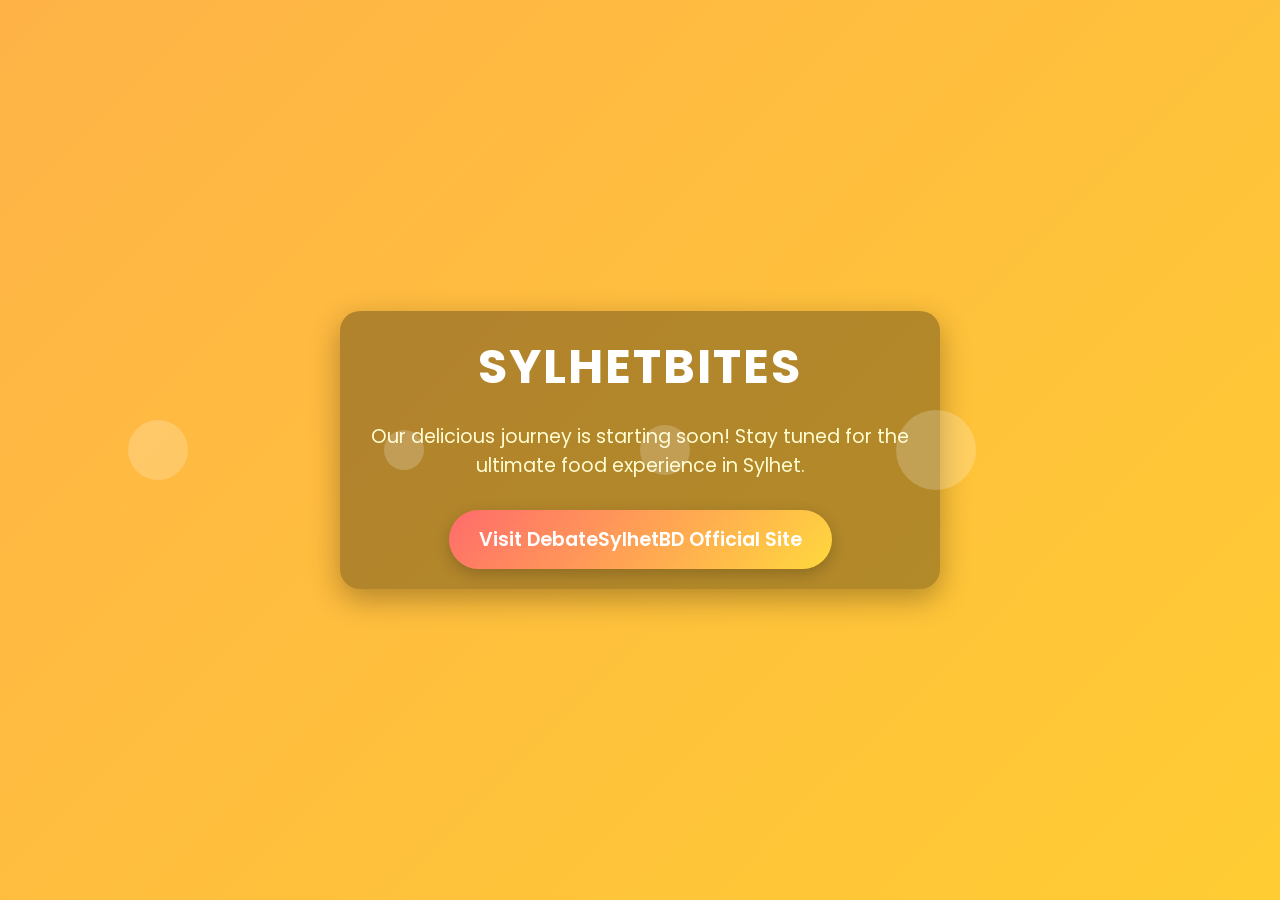
==== index.html @ 3a698422 "Replace Ankur Kindergarten with SylhetBites content" ====
<!DOCTYPE html>
<html lang="en">
<head>
  <meta charset="UTF-8">
  <meta name="viewport" content="width=device-width, initial-scale=1.0">
  <title>SylhetBites - Coming Soon</title>
  <meta name="description" content="SylhetBites website is under construction. Stay tuned for delicious updates!">
  <meta name="robots" content="index, follow">

  <!-- Google Fonts -->
  <link href="https://fonts.googleapis.com/css2?family=Poppins:wght@400;600;700&display=swap" rel="stylesheet">

  <!-- Favicon -->
  <link rel="icon" type="image/png" href="favicon.png">

  <style>
    /* Reset */
    * {margin:0;padding:0;box-sizing:border-box;}

    body {
      font-family: 'Poppins', sans-serif;
      display: flex;
      justify-content: center;
      align-items: center;
      min-height: 100vh;
      background: linear-gradient(135deg, #FFB347, #FFCC33);
      color: #fff;
      text-align: center;
      overflow-x: hidden;
    }

    .container {
      max-width: 600px;
      padding: 20px;
      background: rgba(0,0,0,0.3);
      border-radius: 20px;
      box-shadow: 0 10px 30px rgba(0,0,0,0.3);
      animation: fadeIn 2s ease-in-out;
    }

    h1 {
      font-size: 3rem;
      margin-bottom: 20px;
      text-transform: uppercase;
      letter-spacing: 2px;
      color: #fff;
    }

    p {
      font-size: 1.2rem;
      margin-bottom: 30px;
      line-height: 1.5;
      color: #fffccf;
    }

    .btn {
      display: inline-block;
      padding: 15px 30px;
      font-size: 1.2rem;
      font-weight: 600;
      color: #fff;
      text-decoration: none;
      background: linear-gradient(135deg, #FF6B6B, #FFD93D);
      border-radius: 50px;
      transition: 0.3s ease-in-out;
      box-shadow: 0 5px 15px rgba(0,0,0,0.2);
    }

    .btn:hover {
      transform: translateY(-3px);
      box-shadow: 0 8px 20px rgba(0,0,0,0.3);
    }

    /* Animation */
    @keyframes fadeIn {
      0% {opacity: 0; transform: translateY(-20px);}
      100% {opacity: 1; transform: translateY(0);}
    }

    /* Background animation bubbles */
    .bubble {
      position: absolute;
      border-radius: 50%;
      opacity: 0.2;
      animation: float 15s linear infinite;
      background: #fff;
    }

    @keyframes float {
      0% {transform: translateY(100vh) scale(0);}
      50% {opacity:0.4;}
      100% {transform: translateY(-100vh) scale(1);}
    }
  </style>
</head>
<body>
  <!-- Floating bubbles for ultra visual effect -->
  <div class="bubble" style="width:60px;height:60px;left:10%;animation-duration:20s;"></div>
  <div class="bubble" style="width:40px;height:40px;left:30%;animation-duration:15s;"></div>
  <div class="bubble" style="width:80px;height:80px;left:70%;animation-duration:25s;"></div>
  <div class="bubble" style="width:50px;height:50px;left:50%;animation-duration:18s;"></div>

  <div class="container">
    <h1>SylhetBites</h1>
    <p>Our delicious journey is starting soon! Stay tuned for the ultimate food experience in Sylhet.</p>
    <a href="https://debatesylhetbd.com" class="btn" target="_blank">Visit DebateSylhetBD Official Site</a>
  </div>
</body>
</html>
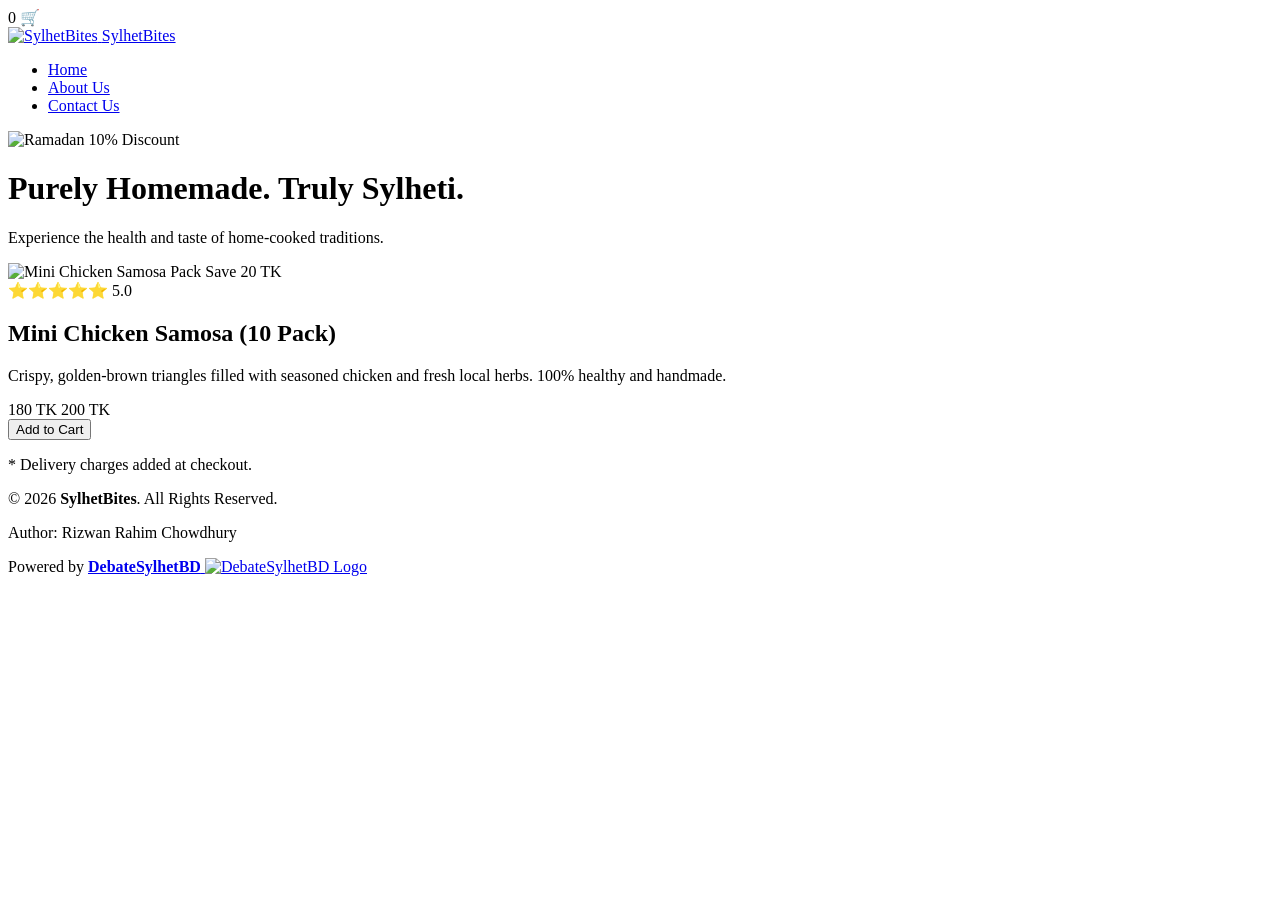
==== commit 36aa7966: "Revise index.html for updated content and layout Updated the website content, including title, meta " ====
--- a/index.html
+++ b/index.html
@@ -1,109 +1,134 @@
-<!DOCTYPE html>
+</body>
+</html><!DOCTYPE html>
 <html lang="en">
 <head>
-  <meta charset="UTF-8">
-  <meta name="viewport" content="width=device-width, initial-scale=1.0">
-  <title>SylhetBites - Coming Soon</title>
-  <meta name="description" content="SylhetBites website is under construction. Stay tuned for delicious updates!">
-  <meta name="robots" content="index, follow">
+    <meta charset="UTF-8">
+    <meta name="viewport" content="width=device-width, initial-scale=1.0">
+    
+    <title>SylhetBites | Authentic Homemade Bangladeshi Food in Sylhet</title>
+    <meta name="description" content="Order healthy, 100% homemade traditional Bangladeshi food across Sylhet. Featuring our famous Mini Chicken Samosas. Freshly made by Rizwan Rahim Chowdhury.">
+    <link rel="canonical" href="https://sylhetbites.pages.dev/">
+    
+    <link rel="icon" type="image/png" sizes="32x32" href="https://sylhetbites.pages.dev/img/favicon-32.png">
+    <link rel="icon" type="image/png" sizes="16x16" href="https://sylhetbites.pages.dev/img/favicon-16.png">
+    <link rel="apple-touch-icon" href="https://sylhetbites.pages.dev/img/apple-touch-icon.png">
+    <link rel="icon" sizes="192x192" href="https://sylhetbites.pages.dev/img/logo-192.png">
 
-  <!-- Google Fonts -->
-  <link href="https://fonts.googleapis.com/css2?family=Poppins:wght@400;600;700&display=swap" rel="stylesheet">
+    <meta property="og:site_name" content="SylhetBites">
+    <meta property="og:title" content="SylhetBites - Homemade Food Delivery">
+    <meta property="og:description" content="Healthy, traditional food delivered across Sylhet. Shop our Ramadan specials now!">
+    <meta property="og:image" content="https://sylhetbites.pages.dev/img/logo-512.png">
+    <meta property="og:url" content="https://sylhetbites.pages.dev/">
 
-  <!-- Favicon -->
-  <link rel="icon" type="image/png" href="favicon.png">
+    <link rel="stylesheet" href="https://sylhetbites.pages.dev/general/homepage/home.css">
+    <script defer src="https://sylhetbites.pages.dev/general/homepage/home.js"></script>
 
-  <style>
-    /* Reset */
-    * {margin:0;padding:0;box-sizing:border-box;}
-
-    body {
-      font-family: 'Poppins', sans-serif;
-      display: flex;
-      justify-content: center;
-      align-items: center;
-      min-height: 100vh;
-      background: linear-gradient(135deg, #FFB347, #FFCC33);
-      color: #fff;
-      text-align: center;
-      overflow-x: hidden;
+    <script type="application/ld+json">
+    {
+      "@context": "https://schema.org",
+      "@graph": [
+        {
+          "@type": "WebSite",
+          "name": "SylhetBites",
+          "url": "https://sylhetbites.pages.dev/"
+        },
+        {
+          "@type": "Organization",
+          "name": "SylhetBites",
+          "logo": "https://sylhetbites.pages.dev/img/logo-512.png",
+          "url": "https://sylhetbites.pages.dev/"
+        },
+        {
+          "@type": "Product",
+          "name": "Vibrant Bangladeshi Homemade Mini Chicken Samosa",
+          "image": "https://sylhetbites.pages.dev/img/vibrant-bangladeshi-homemade-healthy-mini-chiken-samosa-SylhetBites.png",
+          "description": "Ramadan Special: 10 pack of crispy, healthy, homemade chicken samosas.",
+          "brand": { "@type": "Brand", "name": "SylhetBites" },
+          "offers": {
+            "@type": "Offer",
+            "url": "https://sylhetbites.pages.dev/",
+            "priceCurrency": "BDT",
+            "price": "180",
+            "itemCondition": "https://schema.org/NewCondition",
+            "availability": "https://schema.org/InStock"
+          },
+          "aggregateRating": {
+            "@type": "AggregateRating",
+            "ratingValue": "5.0",
+            "reviewCount": "12"
+          }
+        }
+      ]
     }
-
-    .container {
-      max-width: 600px;
-      padding: 20px;
-      background: rgba(0,0,0,0.3);
-      border-radius: 20px;
-      box-shadow: 0 10px 30px rgba(0,0,0,0.3);
-      animation: fadeIn 2s ease-in-out;
-    }
-
-    h1 {
-      font-size: 3rem;
-      margin-bottom: 20px;
-      text-transform: uppercase;
-      letter-spacing: 2px;
-      color: #fff;
-    }
-
-    p {
-      font-size: 1.2rem;
-      margin-bottom: 30px;
-      line-height: 1.5;
-      color: #fffccf;
-    }
-
-    .btn {
-      display: inline-block;
-      padding: 15px 30px;
-      font-size: 1.2rem;
-      font-weight: 600;
-      color: #fff;
-      text-decoration: none;
-      background: linear-gradient(135deg, #FF6B6B, #FFD93D);
-      border-radius: 50px;
-      transition: 0.3s ease-in-out;
-      box-shadow: 0 5px 15px rgba(0,0,0,0.2);
-    }
-
-    .btn:hover {
-      transform: translateY(-3px);
-      box-shadow: 0 8px 20px rgba(0,0,0,0.3);
-    }
-
-    /* Animation */
-    @keyframes fadeIn {
-      0% {opacity: 0; transform: translateY(-20px);}
-      100% {opacity: 1; transform: translateY(0);}
-    }
-
-    /* Background animation bubbles */
-    .bubble {
-      position: absolute;
-      border-radius: 50%;
-      opacity: 0.2;
-      animation: float 15s linear infinite;
-      background: #fff;
-    }
-
-    @keyframes float {
-      0% {transform: translateY(100vh) scale(0);}
-      50% {opacity:0.4;}
-      100% {transform: translateY(-100vh) scale(1);}
-    }
-  </style>
+    </script>
 </head>
 <body>
-  <!-- Floating bubbles for ultra visual effect -->
-  <div class="bubble" style="width:60px;height:60px;left:10%;animation-duration:20s;"></div>
-  <div class="bubble" style="width:40px;height:40px;left:30%;animation-duration:15s;"></div>
-  <div class="bubble" style="width:80px;height:80px;left:70%;animation-duration:25s;"></div>
-  <div class="bubble" style="width:50px;height:50px;left:50%;animation-duration:18s;"></div>
 
-  <div class="container">
-    <h1>SylhetBites</h1>
-    <p>Our delicious journey is starting soon! Stay tuned for the ultimate food experience in Sylhet.</p>
-    <a href="https://debatesylhetbd.com" class="btn" target="_blank">Visit DebateSylhetBD Official Site</a>
-  </div>
+    <div class="floating-cart" id="cartBtn">
+        <span class="cart-count">0</span>
+        🛒
+    </div>
+
+    <nav class="navbar">
+        <div class="nav-container">
+            <a href="https://sylhetbites.pages.dev/" class="nav-logo">
+                <img src="https://sylhetbites.pages.dev/img/logo.png" alt="SylhetBites">
+                <span>SylhetBites</span>
+            </a>
+            <ul class="nav-links">
+                <li><a href="https://sylhetbites.pages.dev/" class="active">Home</a></li>
+                <li><a href="https://sylhetbites.pages.dev/general/about-us/">About Us</a></li>
+                <li><a href="https://sylhetbites.pages.dev/general/contact-us/">Contact Us</a></li>
+            </ul>
+        </div>
+    </nav>
+
+    <header class="home-hero">
+        <div class="ramadan-badge">
+            <img src="https://i.imgur.com/lBrwXl2.png" alt="Ramadan 10% Discount">
+        </div>
+        <h1>Purely Homemade. Truly Sylheti.</h1>
+        <p>Experience the health and taste of home-cooked traditions.</p>
+    </header>
+
+    <main class="container">
+        <section class="product-grid">
+            <div class="product-card">
+                <div class="product-image">
+                    <img src="https://sylhetbites.pages.dev/img/vibrant-bangladeshi-homemade-healthy-mini-chiken-samosa-SylhetBites.png" alt="Mini Chicken Samosa Pack">
+                    <span class="save-tag">Save 20 TK</span>
+                </div>
+                <div class="product-info">
+                    <div class="rating">⭐⭐⭐⭐⭐ 5.0</div>
+                    <h2>Mini Chicken Samosa (10 Pack)</h2>
+                    <p class="product-desc">Crispy, golden-brown triangles filled with seasoned chicken and fresh local herbs. 100% healthy and handmade.</p>
+                    
+                    <div class="price-box">
+                        <span class="current-price">180 TK</span>
+                        <span class="regular-price">200 TK</span>
+                    </div>
+
+                    <button class="add-to-cart-btn" onclick="addToCart('Mini Chicken Samosa', 180)">Add to Cart</button>
+                    <p class="delivery-note">* Delivery charges added at checkout.</p>
+                </div>
+            </div>
+        </section>
+    </main>
+
+    <footer class="site-footer">
+        <div class="footer-bg-logo"></div>
+        <div class="footer-content">
+            <p>&copy; 2026 <strong>SylhetBites</strong>. All Rights Reserved.</p>
+            <p>Author: Rizwan Rahim Chowdhury</p>
+            <div class="powered-by">
+                <span>Powered by</span>
+                <a href="https://debatesylhetbd.onrender.com/" class="debate-link">
+                    <strong>DebateSylhetBD</strong>
+                    <img src="https://debatesylhetbd.onrender.com/logo.png" alt="DebateSylhetBD Logo">
+                </a>
+            </div>
+        </div>
+    </footer>
+
 </body>
 </html>
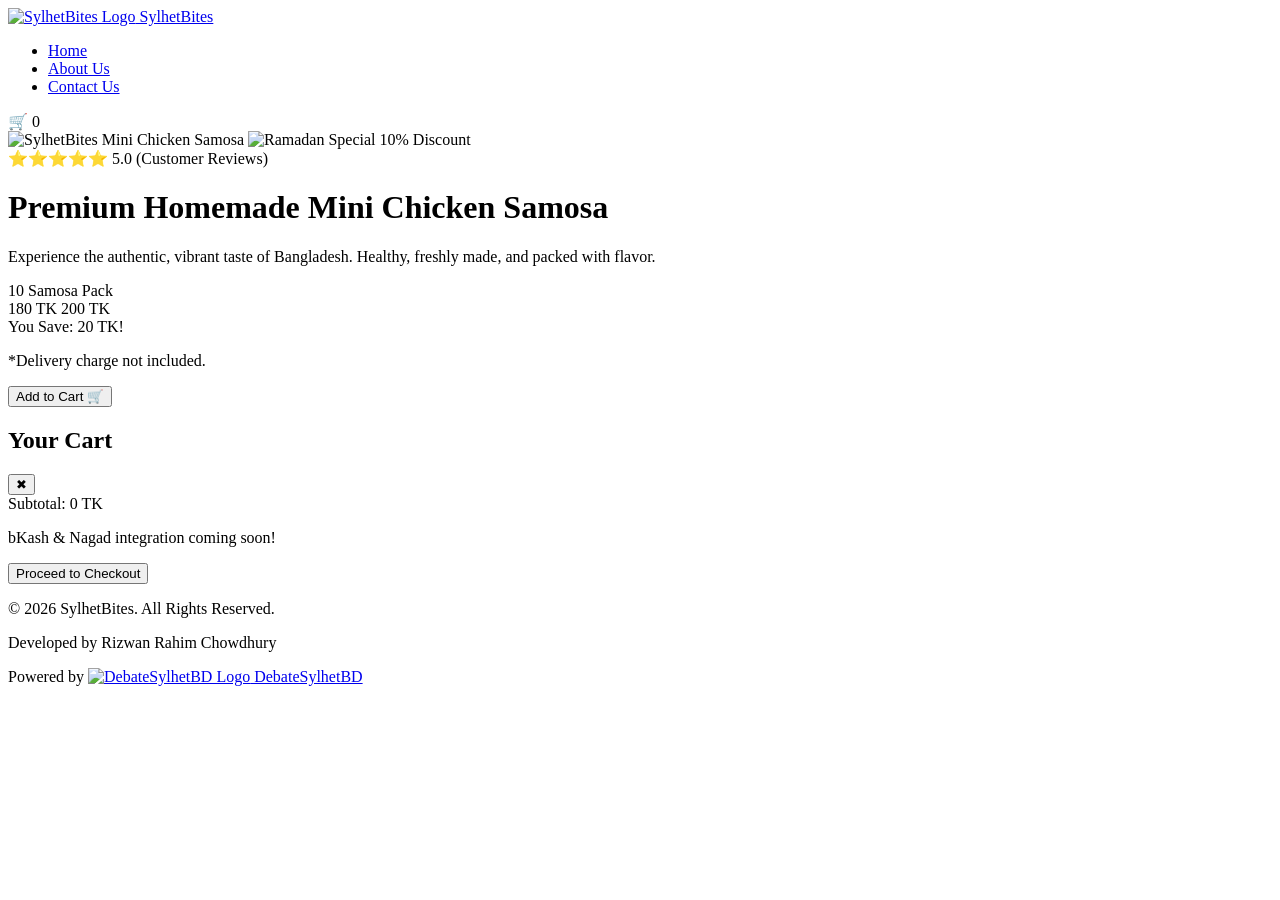
==== commit 04d85b5e: "Update page title and add contact link" ====
--- a/index.html
+++ b/index.html
@@ -1,62 +1,78 @@
-</body>
-</html><!DOCTYPE html>
+<!DOCTYPE html>
 <html lang="en">
 <head>
     <meta charset="UTF-8">
     <meta name="viewport" content="width=device-width, initial-scale=1.0">
+    <title>SylhetBites-authentic homemade Premium Bangladeshi food products across sylhet</title>
     
-    <title>SylhetBites | Authentic Homemade Bangladeshi Food in Sylhet</title>
-    <meta name="description" content="Order healthy, 100% homemade traditional Bangladeshi food across Sylhet. Featuring our famous Mini Chicken Samosas. Freshly made by Rizwan Rahim Chowdhury.">
+    <meta name="description" content="Order the best vibrant, healthy, homemade food products at reasonable price - premium mini chiken samosa">
+    <meta name="author" content="Rizwan Rahim Chowdhury">
+    <meta name="robots" content="index, follow, max-image-preview:large">
     <link rel="canonical" href="https://sylhetbites.pages.dev/">
     
+    <link rel="icon" type="image/png" sizes="16x16" href="https://sylhetbites.pages.dev/img/favicon-16.png">
     <link rel="icon" type="image/png" sizes="32x32" href="https://sylhetbites.pages.dev/img/favicon-32.png">
-    <link rel="icon" type="image/png" sizes="16x16" href="https://sylhetbites.pages.dev/img/favicon-16.png">
     <link rel="apple-touch-icon" href="https://sylhetbites.pages.dev/img/apple-touch-icon.png">
     <link rel="icon" sizes="192x192" href="https://sylhetbites.pages.dev/img/logo-192.png">
+    <link rel="icon" sizes="512x512" href="https://sylhetbites.pages.dev/img/logo-512.png">
+    <link rel="icon" href="https://sylhetbites.pages.dev/img/logo.png" type="image/png">
 
-    <meta property="og:site_name" content="SylhetBites">
-    <meta property="og:title" content="SylhetBites - Homemade Food Delivery">
-    <meta property="og:description" content="Healthy, traditional food delivered across Sylhet. Shop our Ramadan specials now!">
-    <meta property="og:image" content="https://sylhetbites.pages.dev/img/logo-512.png">
-    <meta property="og:url" content="https://sylhetbites.pages.dev/">
-
-    <link rel="stylesheet" href="https://sylhetbites.pages.dev/general/homepage/home.css">
-    <script defer src="https://sylhetbites.pages.dev/general/homepage/home.js"></script>
-
+    <link rel="stylesheet" href="https://sylhetbites.pages.dev/home/main.css">
     <script type="application/ld+json">
     {
       "@context": "https://schema.org",
       "@graph": [
         {
           "@type": "WebSite",
+          "@id": "https://sylhetbites.pages.dev/#website",
+          "url": "https://sylhetbites.pages.dev/",
           "name": "SylhetBites",
-          "url": "https://sylhetbites.pages.dev/"
+          "publisher": {
+            "@type": "Organization",
+            "name": "SylhetBites",
+            "logo": {
+              "@type": "ImageObject",
+              "url": "https://sylhetbites.pages.dev/img/logo-512.png"
+            }
+          }
         },
         {
-          "@type": "Organization",
-          "name": "SylhetBites",
-          "logo": "https://sylhetbites.pages.dev/img/logo-512.png",
-          "url": "https://sylhetbites.pages.dev/"
+          "@type": "BreadcrumbList",
+          "itemListElement": [{
+            "@type": "ListItem", "position": 1, "name": "Home", "item": "https://sylhetbites.pages.dev/"
+          }]
         },
         {
           "@type": "Product",
-          "name": "Vibrant Bangladeshi Homemade Mini Chicken Samosa",
+          "name": "Healthy Mini Chicken Samosa (10 Pack)",
           "image": "https://sylhetbites.pages.dev/img/vibrant-bangladeshi-homemade-healthy-mini-chiken-samosa-SylhetBites.png",
-          "description": "Ramadan Special: 10 pack of crispy, healthy, homemade chicken samosas.",
-          "brand": { "@type": "Brand", "name": "SylhetBites" },
+          "description": "Vibrant, Bangladeshi homemade healthy mini chicken samosas.",
+          "sku": "SB-SAM-01",
           "offers": {
             "@type": "Offer",
             "url": "https://sylhetbites.pages.dev/",
             "priceCurrency": "BDT",
             "price": "180",
+            "priceValidUntil": "2026-12-31",
             "itemCondition": "https://schema.org/NewCondition",
             "availability": "https://schema.org/InStock"
           },
           "aggregateRating": {
             "@type": "AggregateRating",
             "ratingValue": "5.0",
-            "reviewCount": "12"
+            "reviewCount": "124"
           }
+        },
+        {
+          "@type": "FAQPage",
+          "mainEntity": [{
+            "@type": "Question",
+            "name": "How do I pay?",
+            "acceptedAnswer": {
+              "@type": "Answer",
+              "text": "Currently, we operate on Cash on Delivery. bKash and Nagad payment gateways are coming soon!"
+            }
+          }]
         }
       ]
     }
@@ -64,71 +80,86 @@
 </head>
 <body>
 
-    <div class="floating-cart" id="cartBtn">
-        <span class="cart-count">0</span>
-        🛒
-    </div>
-
     <nav class="navbar">
         <div class="nav-container">
-            <a href="https://sylhetbites.pages.dev/" class="nav-logo">
-                <img src="https://sylhetbites.pages.dev/img/logo.png" alt="SylhetBites">
-                <span>SylhetBites</span>
+            <a href="https://sylhetbites.pages.dev/" class="brand">
+                <img src="https://sylhetbites.pages.dev/img/logo.png" alt="SylhetBites Logo" class="nav-logo">
+                SylhetBites
             </a>
             <ul class="nav-links">
                 <li><a href="https://sylhetbites.pages.dev/" class="active">Home</a></li>
                 <li><a href="https://sylhetbites.pages.dev/general/about-us/">About Us</a></li>
-                <li><a href="https://sylhetbites.pages.dev/general/contact-us/">Contact Us</a></li>
+                 <li><a href="https://sylhetbites.pages.dev/general/contact-us/">Contact Us</a></li>
             </ul>
+            <div class="cart-icon" id="cart-icon">
+                🛒 <span class="cart-badge" id="cart-badge">0</span>
+            </div>
         </div>
     </nav>
 
-    <header class="home-hero">
-        <div class="ramadan-badge">
-            <img src="https://i.imgur.com/lBrwXl2.png" alt="Ramadan 10% Discount">
-        </div>
-        <h1>Purely Homemade. Truly Sylheti.</h1>
-        <p>Experience the health and taste of home-cooked traditions.</p>
-    </header>
+    <main class="hero-section">
+        <div class="bg-watermark"></div>
 
-    <main class="container">
-        <section class="product-grid">
-            <div class="product-card">
-                <div class="product-image">
-                    <img src="https://sylhetbites.pages.dev/img/vibrant-bangladeshi-homemade-healthy-mini-chiken-samosa-SylhetBites.png" alt="Mini Chicken Samosa Pack">
-                    <span class="save-tag">Save 20 TK</span>
-                </div>
-                <div class="product-info">
-                    <div class="rating">⭐⭐⭐⭐⭐ 5.0</div>
-                    <h2>Mini Chicken Samosa (10 Pack)</h2>
-                    <p class="product-desc">Crispy, golden-brown triangles filled with seasoned chicken and fresh local herbs. 100% healthy and handmade.</p>
-                    
-                    <div class="price-box">
+        <div class="container hero-grid">
+            <div class="product-image-container">
+                <img src="https://sylhetbites.pages.dev/img/vibrant-bangladeshi-homemade-healthy-mini-chiken-samosa-SylhetBites.png" alt="SylhetBites Mini Chicken Samosa" class="main-product-img">
+                <img src="https://i.imgur.com/lBrwXl2.png" alt="Ramadan Special 10% Discount" class="promo-badge">
+            </div>
+
+            <div class="product-info">
+                <div class="rating">⭐⭐⭐⭐⭐ <span class="rating-text">5.0 (Customer Reviews)</span></div>
+                <h1 class="product-title">Premium Homemade Mini Chicken Samosa</h1>
+                <p class="product-desc">Experience the authentic, vibrant taste of Bangladesh. Healthy, freshly made, and packed with flavor.</p>
+                
+                <div class="price-box">
+                    <span class="pack-size">10 Samosa Pack</span>
+                    <div class="prices">
                         <span class="current-price">180 TK</span>
                         <span class="regular-price">200 TK</span>
                     </div>
+                    <span class="save-badge">You Save: 20 TK!</span>
+                    <p class="delivery-note">*Delivery charge not included.</p>
+                </div>
 
-                    <button class="add-to-cart-btn" onclick="addToCart('Mini Chicken Samosa', 180)">Add to Cart</button>
-                    <p class="delivery-note">* Delivery charges added at checkout.</p>
-                </div>
+                <button class="add-to-cart-btn" onclick="addToCart('Mini Chicken Samosa (10 Pack)', 180, 'https://sylhetbites.pages.dev/img/vibrant-bangladeshi-homemade-healthy-mini-chiken-samosa-SylhetBites.png')">
+                    Add to Cart 🛒
+                </button>
             </div>
-        </section>
+        </div>
     </main>
 
-    <footer class="site-footer">
-        <div class="footer-bg-logo"></div>
+    <div class="cart-overlay" id="cart-overlay"></div>
+    <div class="cart-sidebar" id="cart-sidebar">
+        <div class="cart-header">
+            <h2>Your Cart</h2>
+            <button class="close-cart" id="close-cart">✖</button>
+        </div>
+        <div class="cart-items" id="cart-items">
+            </div>
+        <div class="cart-footer">
+            <div class="cart-total">
+                <span>Subtotal:</span>
+                <span id="cart-total-price">0 TK</span>
+            </div>
+            <p class="checkout-note">bKash & Nagad integration coming soon!</p>
+            <button class="checkout-btn" onclick="alert('Checkout feature will be integrated with bKash/Nagad soon. Thank you!')">Proceed to Checkout</button>
+        </div>
+    </div>
+
+    <footer class="main-footer">
         <div class="footer-content">
-            <p>&copy; 2026 <strong>SylhetBites</strong>. All Rights Reserved.</p>
-            <p>Author: Rizwan Rahim Chowdhury</p>
+            <p>&copy; 2026 SylhetBites. All Rights Reserved.</p>
+            <p class="author">Developed by Rizwan Rahim Chowdhury</p>
             <div class="powered-by">
                 <span>Powered by</span>
-                <a href="https://debatesylhetbd.onrender.com/" class="debate-link">
-                    <strong>DebateSylhetBD</strong>
-                    <img src="https://debatesylhetbd.onrender.com/logo.png" alt="DebateSylhetBD Logo">
+                <a href="https://debatesylhetbd.onrender.com" target="_blank">
+                    <img src="https://debatesylhetbd.onrender.com/logo.png" alt="DebateSylhetBD Logo" class="footer-logo">
+                    DebateSylhetBD
                 </a>
             </div>
         </div>
     </footer>
 
-</body>
+    <script src="https://sylhetbites.pages.dev/home/main.js"></script>
+    </body>
 </html>
